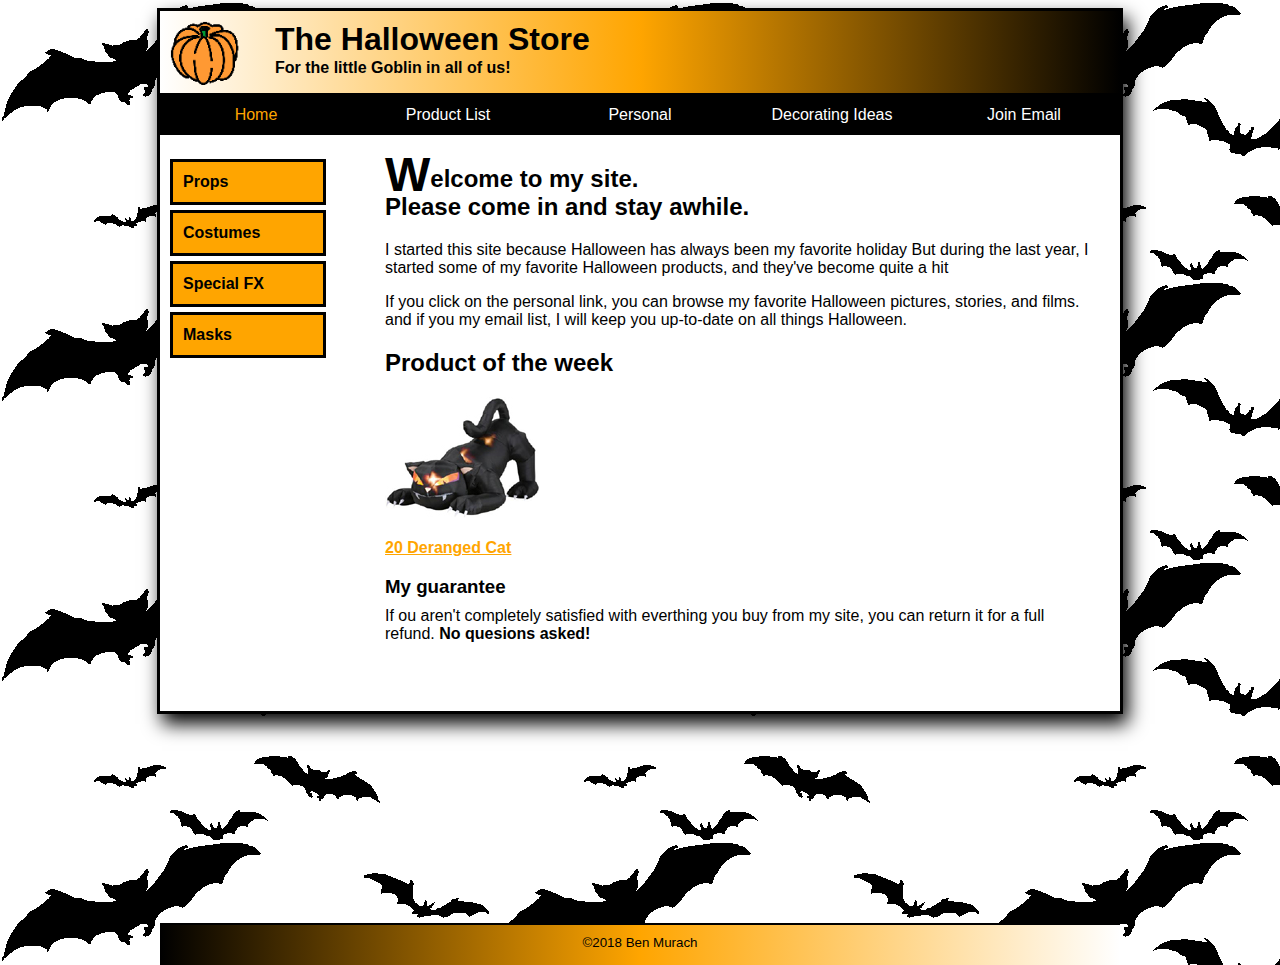
==== halloween_exercises/Home.html @ d89618bf "Add files via upload" ====
<!DOCTYPE html>
<html lang="en">

    <head>
      <meta charset="utf-8">
      <link rel="icon" type="image/x-icon" href="../halloween_exercises/images/pumpkin.gif">
      <link rel="stylesheet" href="styles/page 1.css">
    </head>

    <body>
        <div class="box">
            <div class="upper">
              <a href="../Home.html">
            <img class="pic" src="images/pumpkin.gif" alt="pumpkin"></a>
            
            <h1 class="one">The Halloween Store</h1>
	        <p class="text"><b>For the little Goblin in all of us!</b></p>
        </div>
        <ul class="top">
            <li><a class="light" href="./Home.html">Home</a></li>
            <li><a  href="./products/Product list.html">Product List</a></li>
            <li><a href="#">Personal</a></li>
            <li><a href="#">Decorating Ideas</a>
                <ul>
            <li><a href="#">Outdoor</a></li>
            <li><a href="#">Indoor</a></li>
            <li><a href="#">Table</a></li>
            <li><a href="#">Treats</a></li>
        </ul>
        </li>
            <li><a href="#">Join Email</a></li>
          </ul>
          
          <footer class="bot" ><Small>&copy;2018 Ben Murach</small></footer>

            <div id="content-wrapper">
                <div id="content">
                  <div id="nav">
                    <ul class="bottom">
                      <li><a class="h">Props</a></li>
                      <li><a class="h">Costumes</a></li>
                      <li><a class="h">Special FX</a></li>
                      <li><a class="h">Masks</a></li>
                    </ul>
                    
                   </nav>
                  </div>
                  <div id="body">
                    <h2 class="r2"><span>W</span>elcome to my site. <br>Please come in and stay awhile.</h2>
	<p>I started this site because Halloween has always been my favorite holiday But during the last year, I started some of
		my favorite Halloween products, and they've become quite a hit</p>
	<p>If you click on the personal link, you can browse my favorite Halloween pictures, stories, and films. and if you my email list, I will keep you up-to-date on all things Halloween.  </p>
	<h2 >Product of the week</h2>
	<img  src="images/cat1.jpg" alt="pumpkin"  >
	<p class="cat"><a href="./products/Deranged Cat.html">20 Deranged Cat</a></p>

	<h3>My guarantee</h3>
	<p class="m1">If ou aren't completely satisfied with everthing you buy from my site, you can return it for a full refund.<b> No quesions asked!</b></p>
                  </div>
                </div>
              </div>
        </div>
        


    </body>
</html>
---- halloween_exercises/styles/page 1.css ----
body{
    font-family:  sans-serif;
    background-image: url(../images/bats.gif);
    }

.box{
    width: 960px;
    height: 700px;
    background-color: white;
    margin: 20px;
    margin: 0 auto;
    border: #000000;
border-style: solid;
box-shadow: 5px 10px 18px #000000;
}
.upper{
    width: 960px;
    border-top: none;
    border-bottom: 2px solid rgb(0, 0, 0);
    box-shadow: none;		
background-image: linear-gradient(to right,  white, orange, rgb(0, 0, 0));
  
}
  .bot{
    width: 960px;
    bottom: -65px;
     height: 40px;
    position: absolute;
    border-bottom: none;
    border-top: 2px solid rgb(0, 0, 0);
    box-shadow: none;
    background-image: linear-gradient(to left,  white, orange, rgb(0, 0, 0));
}

footer{
text-align: center;
line-height: 34px;
}
.pic{
    width: 70px;
    margin: 10px;
    float: left;
    padding-right: 25px;
}
.one {
    margin-top: auto;
    padding-top: 10px;
    }
.text{
    margin-top: -20px;
}
ul{
list-style-type: none;
margin: 0;
padding: 0;

}

ul[class="top"] li {
float: left;
width:192px;
height:40px;
background-color: rgb(0, 0, 0);

line-height: 40px;
text-align: center;

}

.light{
    color:orange !important;
}

ul li a{
text-decoration: none;
color: white;
display: block;
}
ul li a:hover{

background-color: grey;
}
ul li ul li{
display: none;
}
ul li:hover ul li{
display: block;
}


ul[class="bottom"]{
list-style-type: none;
margin: 0;
padding: 5px;

}

ul[class="bottom"] li {
/* float: left; */
width:150px;
height:40px;
background-color: orange;
line-height: 40px;
text-align: center;
margin: 5px;
border: 3px solid black;
}

ul[class="bottom"] li a{
text-decoration: none;
color: black;
display: block;
background-color: transparent;
text-align: left;
padding-left: 10px;
font-weight: bold;

}

.cat :hover{
    color: green;

}


#content-wrapper{
display:table;
}

#content{
display:table-row;
}

#content>div{
display:table-cell
}


#content-wrapper{
width:940px;
height: 550px;

top:0px;
left:0px;

}
#nav{
width:220px;
/* background:yellow; */
}


#body{
background:rgb(255, 255, 255);
width:-900px;
height: -20px;
margin-left: 20px;
padding: 5px;
}

.m1{
margin-top: -10px;
}
.r2{
padding-top: 5px;

}
.cat{
color: orange;
text-decoration: underline;
font-weight: bold;

}
span {
float: left;
font-size: 2em;
line-height: 0.40;
}

.cat a {
    color:orange;
}
.light a{
    color:orange !important;
}
.h:hover{
    color:green;
    cursor: pointer;
}
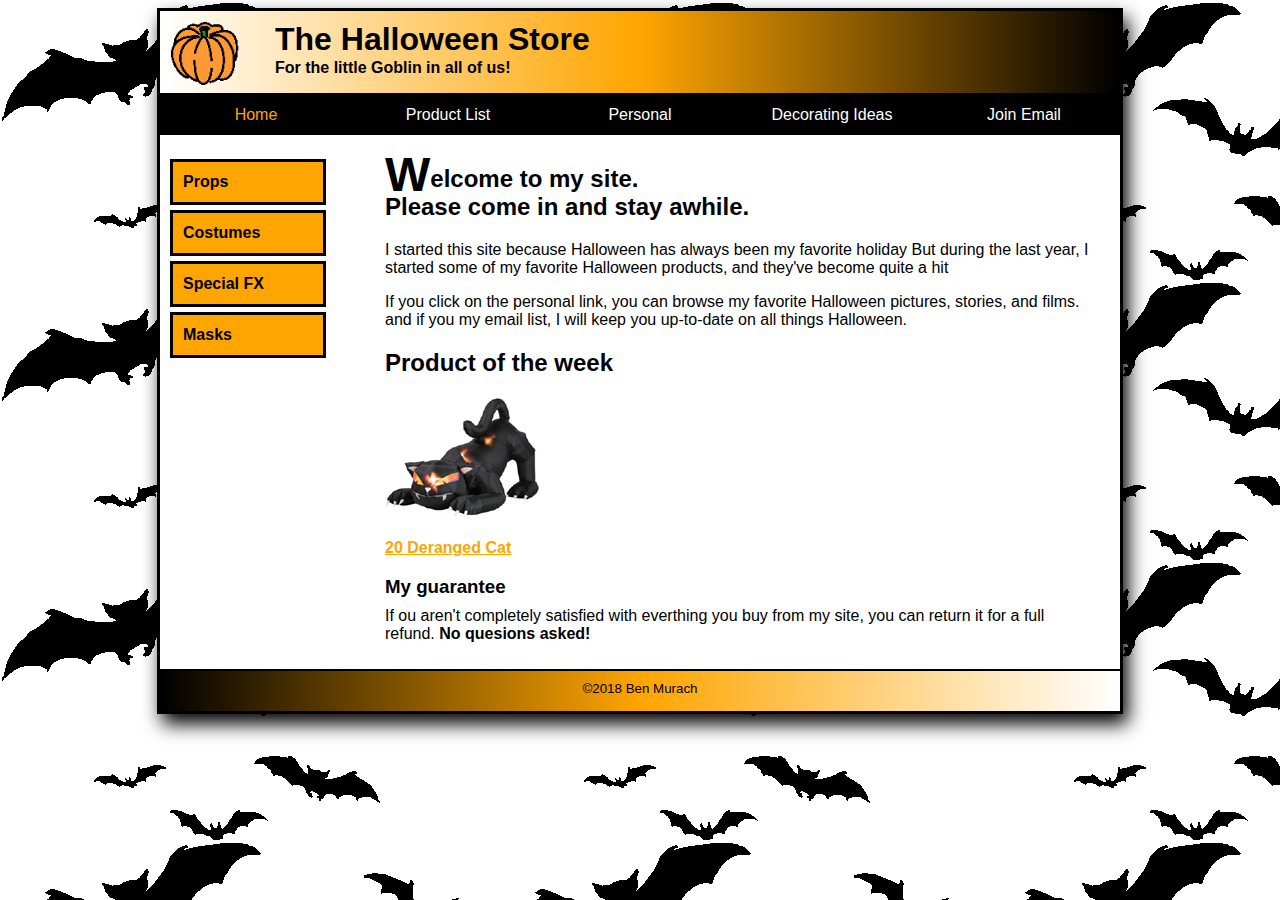
==== commit 1598b981: "Add files via upload" ====
--- a/halloween_exercises/Home.html
+++ b/halloween_exercises/Home.html
@@ -2,8 +2,9 @@
 <html lang="en">
 
     <head>
+      <title>Halloween Store</title>
       <meta charset="utf-8">
-      <link rel="icon" type="image/x-icon" href="../halloween_exercises/images/pumpkin.gif">
+      <link rel="icon" type="image/x-icon" href="../halloween_exercises/images/favicon.ico">
       <link rel="stylesheet" href="styles/page 1.css">
     </head>
 
@@ -20,7 +21,7 @@
             <li><a class="light" href="./Home.html">Home</a></li>
             <li><a  href="./products/Product list.html">Product List</a></li>
             <li><a href="#">Personal</a></li>
-            <li><a href="#">Decorating Ideas</a>
+            <li class="fill"><a href="#">Decorating Ideas</a>
                 <ul>
             <li><a href="#">Outdoor</a></li>
             <li><a href="#">Indoor</a></li>
@@ -30,17 +31,15 @@
         </li>
             <li><a href="#">Join Email</a></li>
           </ul>
-          
-          <footer class="bot" ><Small>&copy;2018 Ben Murach</small></footer>
 
             <div id="content-wrapper">
                 <div id="content">
                   <div id="nav">
                     <ul class="bottom">
-                      <li><a class="h">Props</a></li>
-                      <li><a class="h">Costumes</a></li>
-                      <li><a class="h">Special FX</a></li>
-                      <li><a class="h">Masks</a></li>
+                      <li><a class="h" href="product/Props.html">Props</a></li>
+                      <li><a class="h" href="product/Costumes.html" >Costumes</a></li>
+                      <li><a class="h" href="product/Special.html">Special FX</a></li>
+                      <li><a class="h" href="product/Masks.html">Masks</a></li>
                     </ul>
                     
                    </nav>
@@ -59,6 +58,7 @@
                   </div>
                 </div>
               </div>
+              <footer class="bot" ><Small>&copy;2018 Ben Murach</small></footer>
         </div>
         
 
--- a/halloween_exercises/styles/page 1.css
+++ b/halloween_exercises/styles/page 1.css
@@ -24,14 +24,16 @@
 }
   .bot{
     width: 960px;
-    bottom: -65px;
+    bottom: 16px;
      height: 40px;
-    position: absolute;
+    position: relative;
     border-bottom: none;
     border-top: 2px solid rgb(0, 0, 0);
     box-shadow: none;
     background-image: linear-gradient(to left,  white, orange, rgb(0, 0, 0));
-}
+
+}
+
 
 footer{
 text-align: center;
@@ -57,12 +59,13 @@
 
 }
 
+
 ul[class="top"] li {
 float: left;
 width:192px;
 height:40px;
 background-color: rgb(0, 0, 0);
-
+backface-visibility: hidden;
 line-height: 40px;
 text-align: center;
 
@@ -76,16 +79,25 @@
 text-decoration: none;
 color: white;
 display: block;
-}
+
+}
+
 ul li a:hover{
 
 background-color: grey;
 }
+
 ul li ul li{
 display: none;
+
 }
 ul li:hover ul li{
 display: block;
+
+}
+.fill:hover {
+    backface-visibility: hidden;
+
 }
 
 
@@ -111,7 +123,6 @@
 text-decoration: none;
 color: black;
 display: block;
-background-color: transparent;
 text-align: left;
 padding-left: 10px;
 font-weight: bold;
